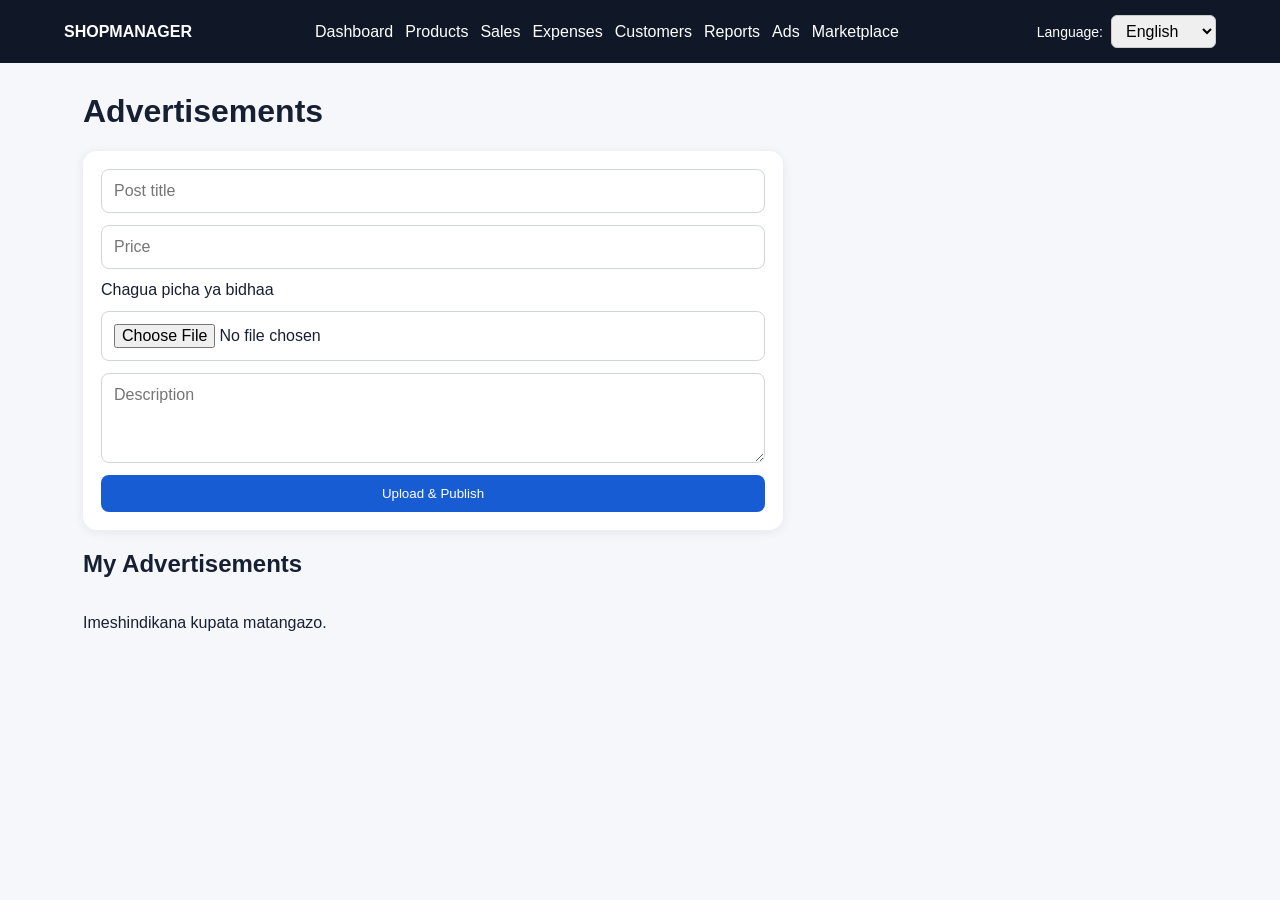
==== frontend/advertisements.html @ 557e0ec4 "First commit - Backend and Frontend" ====
<!doctype html>

<html lang="sw">

<head>

    <meta charset="utf-8">

    <meta
        name="viewport"
        content="width=device-width, initial-scale=1"
    >

    <title>Advertisements</title>

    <link
        rel="stylesheet"
        href="css/style.css"
    >

</head>


<body>

<div id="nav"></div>


<main class="container">

    <h1>Advertisements</h1>


    <form
        id="f"
        class="card"
    >

        <!-- Jina la tangazo -->
        <input
            id="t"
            placeholder="Post title"
            required
        >


        <!-- Bei -->
        <input
            id="p"
            type="number"
            min="0"
            placeholder="Price"
        >


        <!-- Kuchagua picha kutoka computer -->
        <label>
            Chagua picha ya bidhaa
        </label>

        <input
            id="imageFile"
            type="file"
            accept="image/jpeg,image/png,image/webp"
            required
        >


        <!-- Preview ya picha kabla ya kupost -->
        <img
            id="imagePreview"
            class="image-preview"
            alt="Image preview"
        >


        <!-- Maelezo -->
        <textarea
            id="d"
            placeholder="Description"
        ></textarea>


        <button type="submit">
            Upload & Publish
        </button>

    </form>


    <h2>My Advertisements</h2>

    <div
        id="list"
        class="cards"
    ></div>

</main>


<script src="js/api.js"></script>


<script>

    // Tunapata elements kutoka HTML
    const form = document.getElementById("f");

    const titleInput = document.getElementById("t");

    const priceInput = document.getElementById("p");

    const descriptionInput = document.getElementById("d");

    const imageFileInput = document.getElementById("imageFile");

    const imagePreview = document.getElementById("imagePreview");

    const list = document.getElementById("list");


    // -----------------------------
    // PREVIEW YA PICHA
    // -----------------------------

    imageFileInput.addEventListener(
        "change",
        function () {

            const file = this.files[0];

            // Kama seller hajachagua picha
            if (!file) {

                imagePreview.src = "";

                imagePreview.style.display = "none";

                return;
            }


            // Tunaonyesha picha kabla ya upload
            imagePreview.src = URL.createObjectURL(file);

            imagePreview.style.display = "block";
        }
    );


    // -----------------------------
    // KULOAD ADVERTISEMENTS
    // -----------------------------

    async function loadAdvertisements() {

        try {

            const advertisements =
                await api("/advertisements");


            list.innerHTML =
                advertisements.map(ad => {

                    // Kama image ipo tunaonyesha
                    const image = ad.image_url
                        ? `
                            <img
                                src="http://127.0.0.1:8000${ad.image_url}"
                                class="product-image"
                                alt="${ad.title}"
                            >
                        `
                        : "";


                    return `
                        <div class="card">

                            ${image}

                            <h3>
                                ${ad.title}
                            </h3>

                            <p>
                                ${ad.description || ""}
                            </p>

                            <b>
                                ${
                                    ad.price
                                        ? "TZS " +
                                          Number(ad.price)
                                          .toLocaleString()
                                        : ""
                                }
                            </b>

                        </div>
                    `;

                }).join("");

        } catch (error) {

            console.error(error);

            list.innerHTML = `
                <p>
                    Imeshindikana kupata matangazo.
                </p>
            `;
        }
    }


    // -----------------------------
    // KUPOST ADVERTISEMENT
    // -----------------------------

    form.addEventListener(
        "submit",
        async function (event) {

            event.preventDefault();


            try {

                const file =
                    imageFileInput.files[0];


                // Hakikisha picha imechaguliwa
                if (!file) {

                    alert(
                        "Tafadhali chagua picha ya bidhaa."
                    );

                    return;
                }


                // Hatua ya kwanza:
                // Upload picha kwenda FastAPI
                const imageUrl =
                    await uploadImage(file);


                console.log(
                    "Uploaded image:",
                    imageUrl
                );


                // Hatua ya pili:
                // Hifadhi Advertisement pamoja na image URL
                await api(
                    "/advertisements",
                    {
                        method: "POST",

                        body: {

                            title:
                                titleInput.value,

                            price:
                                priceInput.value
                                    ? Number(priceInput.value)
                                    : null,

                            description:
                                descriptionInput.value || null,

                            image_url:
                                imageUrl,

                            is_published:
                                true
                        }
                    }
                );


                alert(
                    "Advertisement imepostiwa kikamilifu!"
                );


                // Safisha form
                form.reset();

                imagePreview.src = "";

                imagePreview.style.display = "none";


                // Reload advertisements
                loadAdvertisements();


            } catch (error) {

                console.error(error);

                alert(
                    "Error: " + error.message
                );
            }
        }
    );


    // Load advertisements page ikifunguka
    loadAdvertisements();

</script>

</body>

</html>
---- frontend/css/style.css ----
* {
  box-sizing: border-box;
}
body {
  margin: 0;
  font-family: Arial, sans-serif;
  background: #f5f7fb;
  color: #172033;
}
.header {
  background: #101828;
  color: #fff;
  padding: 15px 5%;
  display: flex;
  justify-content: space-between;
  align-items: center;
  gap: 15px;
  flex-wrap: wrap;
}
.header nav {
  display: flex;
  gap: 12px;
  flex-wrap: wrap;
}
.header a {
  color: #fff;
  text-decoration: none;
}
.container {
  max-width: 1150px;
  margin: 30px auto;
  padding: 0 18px;
}
.hero {
  min-height: 75vh;
  display: flex;
  align-items: center;
}
.hero h1 {
  font-size: 48px;
}
.card,
.stat {
  background: #fff;
  padding: 18px;
  border-radius: 14px;
  box-shadow: 0 2px 12px #10182812;
}
.grid {
  display: grid;
  grid-template-columns: repeat(auto-fit, minmax(180px, 1fr));
  gap: 15px;
}
.stat span {
  color: #667085;
}
.stat b {
  display: block;
  font-size: 24px;
  margin-top: 8px;
}
form {
  display: grid;
  gap: 12px;
  max-width: 700px;
  margin-bottom: 20px;
}
input,
textarea,
select {
  padding: 12px;
  border: 1px solid #d0d5dd;
  border-radius: 8px;
  font: inherit;
}
textarea {
  min-height: 90px;
}
button,
.btn {
  background: #175cd3;
  color: white;
  border: 0;
  border-radius: 8px;
  padding: 11px 16px;
  cursor: pointer;
  text-decoration: none;
}
.secondary {
  background: #475467;
}
.cards {
  display: grid;
  grid-template-columns: repeat(auto-fit, minmax(230px, 1fr));
  gap: 16px;
}
.auth {
  min-height: 100vh;
  display: grid;
  place-items: center;
  padding: 20px;
}
.auth .card {
  width: min(420px, 100%);
}
.top {
  display: flex;
  justify-content: space-between;
  align-items: center;
}
.row {
  display: grid;
  grid-template-columns: 1fr 120px;
  gap: 10px;
}
@media (max-width: 700px) {
  .hero h1 {
    font-size: 36px;
  }
  .row {
    grid-template-columns: 1fr;
  }
}

/* Muonekano wa picha kwenye Marketplace */
.marketplace-image {
    width: 100%;
    height: 220px;
    object-fit: cover;
    border-radius: 10px;
    margin-bottom: 15px;
}

/* Muonekano wa card ya tangazo */
.marketplace-card {
    overflow: hidden;
}

/* Picha tunayo-preview kabla ya ku-upload */
.image-preview {
    width: 250px;
    height: 200px;
    object-fit: cover;
    border-radius: 10px;
    display: none;
    border: 1px solid #d0d5dd;
}


/* Picha kwenye advertisement */
.product-image {
    width: 100%;
    height: 220px;
    object-fit: cover;
    border-radius: 10px;
    margin-bottom: 12px;
}

/* Row moja ya bidhaa kwenye sale */
.sale-row {
    display: flex;
    gap: 10px;
    margin-bottom: 12px;
    align-items: center;
}


/* Select ya product */
.sale-row select {
    flex: 1;
}


/* Quantity */
.sale-row input {
    width: 120px;
}


/* Kwenye screen ndogo */
@media (max-width: 600px) {

    .sale-row {
        flex-direction: column;
        align-items: stretch;
    }

    .sale-row input {
        width: auto;
    }
}

/* Table ya kuonyesha customers */
.data-table {
    width: 100%;
    border-collapse: collapse;
    margin-top: 20px;
}

/* Header na cells za table */
.data-table th,
.data-table td {
    border: 1px solid #ddd;
    padding: 10px;
    text-align: left;
}

/* Header ya table */
.data-table th {
    font-weight: bold;
}

/* Buttons ndani ya Actions */
.data-table button {
    margin-right: 5px;
    margin-bottom: 5px;
}

/* =====================================================
   LANGUAGE SELECTOR
   ===================================================== */

.language-box {
    display: flex;
    align-items: center;
    gap: 8px;
    margin-left: 15px;
}

.language-box label {
    font-size: 14px;
}

.language-box select {
    padding: 6px 10px;
    border-radius: 6px;
    border: 1px solid #ccc;
    cursor: pointer;
}
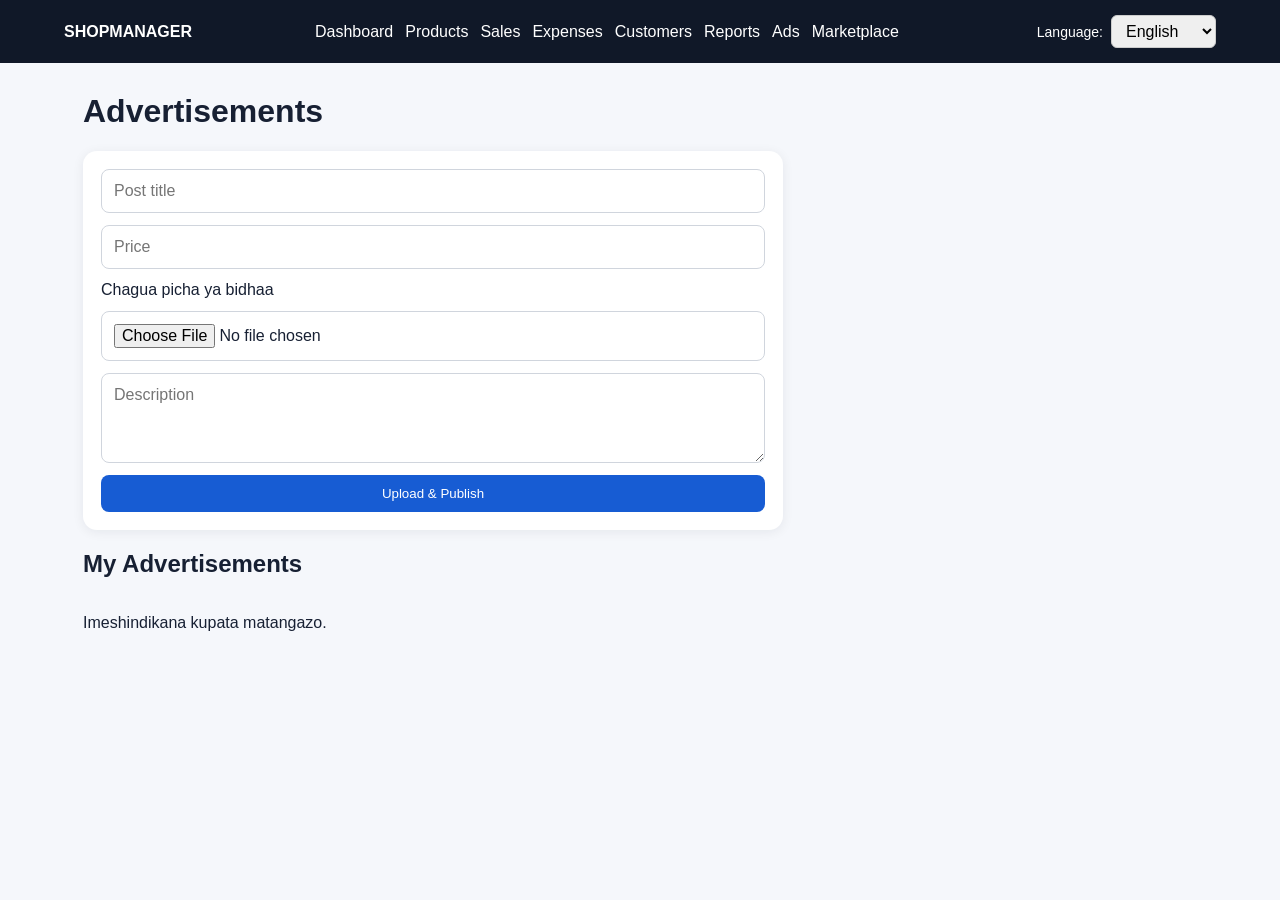
==== commit 02356738: "Update API base URL to Render deployment" ====
--- a/frontend/advertisements.html
+++ b/frontend/advertisements.html
@@ -96,11 +96,7 @@
     ></div>
 
 </main>
-
-
 <script src="js/api.js"></script>
-
-
 <script>
 
     // Tunapata elements kutoka HTML
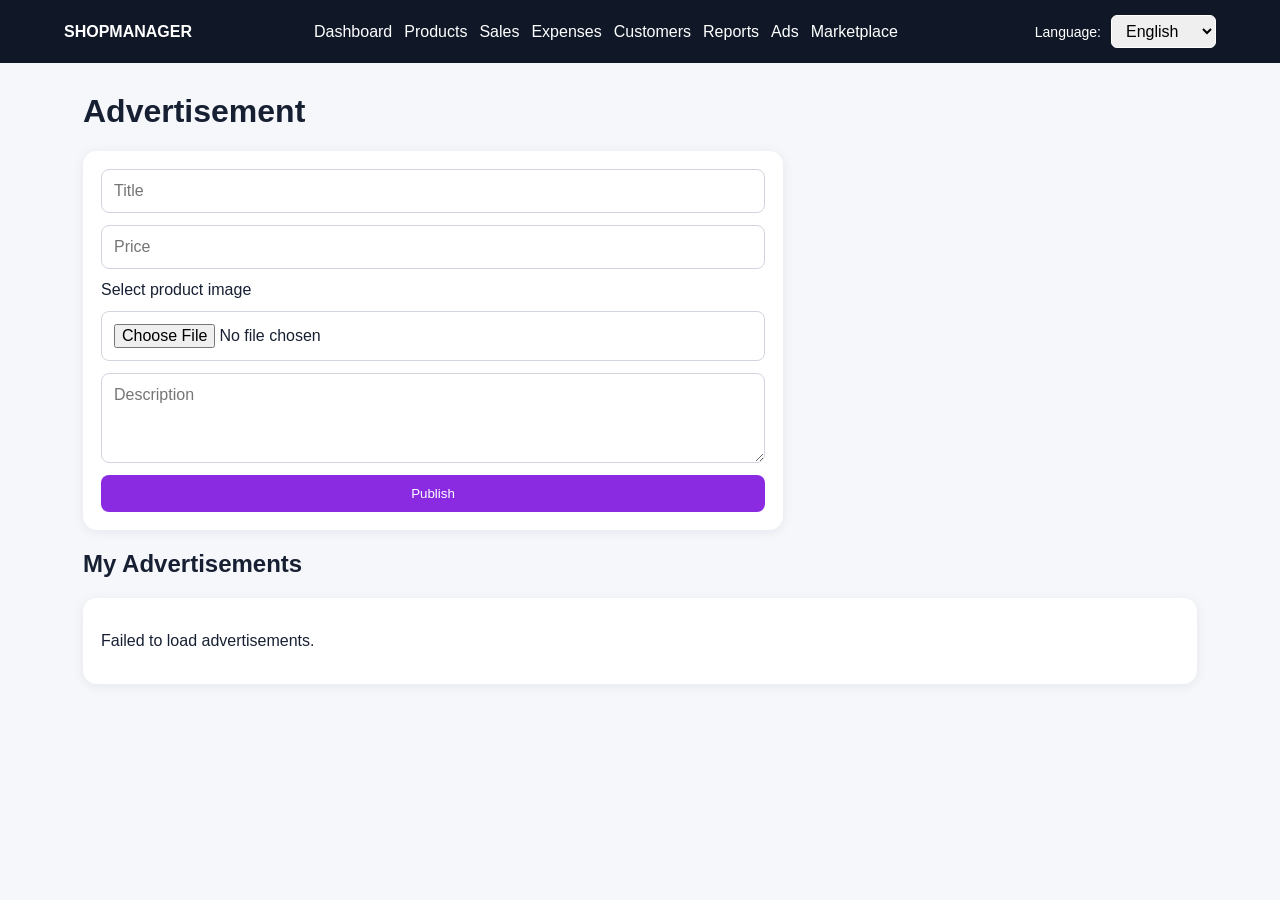
==== commit 8399e64b: "frontend update" ====
--- a/frontend/advertisements.html
+++ b/frontend/advertisements.html
@@ -1,9 +1,7 @@
 <!doctype html>
-
 <html lang="sw">
 
 <head>
-
     <meta charset="utf-8">
 
     <meta
@@ -17,304 +15,408 @@
         rel="stylesheet"
         href="css/style.css"
     >
-
 </head>
 
 
 <body>
 
-<div id="nav"></div>
-
-
-<main class="container">
-
-    <h1>Advertisements</h1>
-
-
-    <form
-        id="f"
-        class="card"
-    >
-
-        <!-- Jina la tangazo -->
-        <input
-            id="t"
-            placeholder="Post title"
-            required
+    <!-- Navigation ya mfumo -->
+    <div id="nav"></div>
+
+
+    <main class="container">
+
+        <!-- Kichwa cha ukurasa -->
+        <h1 data-i18n="advertisement">
+            Advertisements
+        </h1>
+
+
+        <!-- Form ya kutengeneza advertisement -->
+        <form
+            id="f"
+            class="card"
         >
 
-
-        <!-- Bei -->
-        <input
-            id="p"
-            type="number"
-            min="0"
-            placeholder="Price"
-        >
-
-
-        <!-- Kuchagua picha kutoka computer -->
-        <label>
-            Chagua picha ya bidhaa
-        </label>
-
-        <input
-            id="imageFile"
-            type="file"
-            accept="image/jpeg,image/png,image/webp"
-            required
-        >
-
-
-        <!-- Preview ya picha kabla ya kupost -->
-        <img
-            id="imagePreview"
-            class="image-preview"
-            alt="Image preview"
-        >
-
-
-        <!-- Maelezo -->
-        <textarea
-            id="d"
-            placeholder="Description"
-        ></textarea>
-
-
-        <button type="submit">
-            Upload & Publish
-        </button>
-
-    </form>
-
-
-    <h2>My Advertisements</h2>
-
-    <div
-        id="list"
-        class="cards"
-    ></div>
-
-</main>
-<script src="js/api.js"></script>
-<script>
-
-    // Tunapata elements kutoka HTML
-    const form = document.getElementById("f");
-
-    const titleInput = document.getElementById("t");
-
-    const priceInput = document.getElementById("p");
-
-    const descriptionInput = document.getElementById("d");
-
-    const imageFileInput = document.getElementById("imageFile");
-
-    const imagePreview = document.getElementById("imagePreview");
-
-    const list = document.getElementById("list");
-
-
-    // -----------------------------
-    // PREVIEW YA PICHA
-    // -----------------------------
-
-    imageFileInput.addEventListener(
-        "change",
-        function () {
-
-            const file = this.files[0];
-
-            // Kama seller hajachagua picha
-            if (!file) {
-
-                imagePreview.src = "";
-
-                imagePreview.style.display = "none";
-
-                return;
-            }
-
-
-            // Tunaonyesha picha kabla ya upload
-            imagePreview.src = URL.createObjectURL(file);
-
-            imagePreview.style.display = "block";
-        }
-    );
-
-
-    // -----------------------------
-    // KULOAD ADVERTISEMENTS
-    // -----------------------------
-
-    async function loadAdvertisements() {
-
-        try {
-
-            const advertisements =
-                await api("/advertisements");
-
-
-            list.innerHTML =
-                advertisements.map(ad => {
-
-                    // Kama image ipo tunaonyesha
-                    const image = ad.image_url
-                        ? `
-                            <img
-                                src="http://127.0.0.1:8000${ad.image_url}"
-                                class="product-image"
-                                alt="${ad.title}"
-                            >
-                        `
-                        : "";
-
-
-                    return `
-                        <div class="card">
-
-                            ${image}
-
-                            <h3>
-                                ${ad.title}
-                            </h3>
-
-                            <p>
-                                ${ad.description || ""}
-                            </p>
-
-                            <b>
-                                ${
-                                    ad.price
-                                        ? "TZS " +
-                                          Number(ad.price)
-                                          .toLocaleString()
-                                        : ""
-                                }
-                            </b>
-
-                        </div>
-                    `;
-
-                }).join("");
-
-        } catch (error) {
-
-            console.error(error);
-
-            list.innerHTML = `
-                <p>
-                    Imeshindikana kupata matangazo.
-                </p>
-            `;
-        }
-    }
-
-
-    // -----------------------------
-    // KUPOST ADVERTISEMENT
-    // -----------------------------
-
-    form.addEventListener(
-        "submit",
-        async function (event) {
-
-            event.preventDefault();
-
-
-            try {
-
-                const file =
-                    imageFileInput.files[0];
-
-
-                // Hakikisha picha imechaguliwa
+            <!-- Jina la tangazo -->
+            <input
+                id="t"
+                data-i18n-placeholder="title"
+                placeholder="Post title"
+                required
+            >
+
+
+            <!-- Bei -->
+            <input
+                id="p"
+                type="number"
+                min="0"
+                data-i18n-placeholder="price"
+                placeholder="Price"
+            >
+
+
+            <!-- Kuchagua picha kutoka computer -->
+            <label data-i18n="select_product_image">
+                Chagua picha ya bidhaa
+            </label>
+
+            <input
+                id="imageFile"
+                type="file"
+                accept="image/jpeg,image/png,image/webp"
+                required
+            >
+
+
+            <!-- Preview ya picha kabla ya kupost -->
+            <img
+                id="imagePreview"
+                class="image-preview"
+                alt="Image preview"
+            >
+
+
+            <!-- Maelezo -->
+            <textarea
+                id="d"
+                data-i18n-placeholder="description"
+                placeholder="Description"
+            ></textarea>
+
+
+            <!-- Button ya kupost -->
+            <button
+                type="submit"
+                data-i18n="publish"
+            >
+                Upload & Publish
+            </button>
+
+        </form>
+
+
+        <!-- Matangazo ya user -->
+        <h2 data-i18n="my_advertisements">
+            My Advertisements
+        </h2>
+
+
+        <div
+            id="list"
+            class="cards"
+        ></div>
+
+    </main>
+
+
+    <script src="js/api.js"></script>
+
+
+    <script>
+
+        // Tunapata elements kutoka HTML
+        const form =
+            document.getElementById("f");
+
+        const titleInput =
+            document.getElementById("t");
+
+        const priceInput =
+            document.getElementById("p");
+
+        const descriptionInput =
+            document.getElementById("d");
+
+        const imageFileInput =
+            document.getElementById("imageFile");
+
+        const imagePreview =
+            document.getElementById("imagePreview");
+
+        const list =
+            document.getElementById("list");
+
+
+        // -----------------------------------
+        // IMAGE PREVIEW
+        // -----------------------------------
+
+        imageFileInput.addEventListener(
+            "change",
+            function () {
+
+                const file = this.files[0];
+
+
+                // Kama seller hajachagua picha
                 if (!file) {
 
-                    alert(
-                        "Tafadhali chagua picha ya bidhaa."
-                    );
+                    imagePreview.src = "";
+
+                    imagePreview.style.display = "none";
 
                     return;
                 }
 
 
-                // Hatua ya kwanza:
-                // Upload picha kwenda FastAPI
-                const imageUrl =
-                    await uploadImage(file);
-
-
-                console.log(
-                    "Uploaded image:",
-                    imageUrl
-                );
-
-
-                // Hatua ya pili:
-                // Hifadhi Advertisement pamoja na image URL
-                await api(
-                    "/advertisements",
-                    {
-                        method: "POST",
-
-                        body: {
-
-                            title:
-                                titleInput.value,
-
-                            price:
-                                priceInput.value
-                                    ? Number(priceInput.value)
-                                    : null,
-
-                            description:
-                                descriptionInput.value || null,
-
-                            image_url:
-                                imageUrl,
-
-                            is_published:
-                                true
-                        }
-                    }
-                );
-
-
-                alert(
-                    "Advertisement imepostiwa kikamilifu!"
-                );
-
-
-                // Safisha form
-                form.reset();
-
-                imagePreview.src = "";
-
-                imagePreview.style.display = "none";
-
-
-                // Reload advertisements
-                loadAdvertisements();
+                // Tunaonyesha picha kabla ya upload
+                imagePreview.src =
+                    URL.createObjectURL(file);
+
+                imagePreview.style.display =
+                    "block";
+            }
+        );
+
+
+        // -----------------------------------
+        // LOAD ADVERTISEMENTS
+        // -----------------------------------
+
+        async function loadAdvertisements() {
+
+            try {
+
+                // Tunaomba advertisements kutoka backend
+                const advertisements =
+                    await api("/advertisements");
+
+
+                // Kama hakuna advertisements
+                if (
+                    !advertisements ||
+                    advertisements.length === 0
+                ) {
+
+                    list.innerHTML = `
+
+                        <div class="card">
+
+                            <p>
+                                ${
+                                    currentLanguage === "sw"
+                                        ? "Hakuna matangazo yaliyopatikana."
+                                        : "No advertisements found."
+                                }
+                            </p>
+
+                        </div>
+
+                    `;
+
+                    return;
+                }
+
+
+                // Tuna-display advertisements
+                list.innerHTML =
+
+                    advertisements.map(ad => {
+
+                        // Kama image ipo tunaonyesha
+                        const image = ad.image_url
+
+                            ? `
+
+                                <img
+                                    src="http://127.0.0.1:8000${ad.image_url}"
+                                    class="product-image"
+                                    alt="${ad.title}"
+                                >
+
+                            `
+
+                            : "";
+
+
+                        return `
+
+                            <div class="card">
+
+                                ${image}
+
+                                <h3>
+                                    ${ad.title}
+                                </h3>
+
+                                <p>
+                                    ${ad.description || ""}
+                                </p>
+
+                                <b>
+
+                                    ${
+                                        ad.price
+                                            ? "TZS " +
+                                              Number(ad.price)
+                                                .toLocaleString()
+                                            : ""
+                                    }
+
+                                </b>
+
+                            </div>
+
+                        `;
+
+                    }).join("");
 
 
             } catch (error) {
 
                 console.error(error);
 
-                alert(
-                    "Error: " + error.message
-                );
+
+                list.innerHTML = `
+
+                    <div class="card">
+
+                        <p>
+
+                            ${
+                                currentLanguage === "sw"
+                                    ? "Imeshindikana kupata matangazo."
+                                    : "Failed to load advertisements."
+                            }
+
+                        </p>
+
+                    </div>
+
+                `;
             }
         }
-    );
-
-
-    // Load advertisements page ikifunguka
-    loadAdvertisements();
-
-</script>
+
+
+        // -----------------------------------
+        // KUPOST ADVERTISEMENT
+        // -----------------------------------
+
+        form.addEventListener(
+            "submit",
+            async function (event) {
+
+                // Zuia page isireload
+                event.preventDefault();
+
+
+                try {
+
+                    const file =
+                        imageFileInput.files[0];
+
+
+                    // Hakikisha picha imechaguliwa
+                    if (!file) {
+
+                        alert(
+                            currentLanguage === "sw"
+                                ? "Tafadhali chagua picha ya bidhaa."
+                                : "Please select a product image."
+                        );
+
+                        return;
+                    }
+
+
+                    // -----------------------------------
+                    // HATUA YA KWANZA
+                    // Upload picha kwenda FastAPI
+                    // -----------------------------------
+
+                    const imageUrl =
+                        await uploadImage(file);
+
+
+                    console.log(
+                        "Uploaded image:",
+                        imageUrl
+                    );
+
+
+                    // -----------------------------------
+                    // HATUA YA PILI
+                    // Hifadhi Advertisement
+                    // pamoja na image URL
+                    // -----------------------------------
+
+                    await api(
+                        "/advertisements",
+                        {
+                            method: "POST",
+
+                            body: {
+
+                                title:
+                                    titleInput.value,
+
+                                price:
+                                    priceInput.value
+                                        ? Number(priceInput.value)
+                                        : null,
+
+                                description:
+                                    descriptionInput.value ||
+                                    null,
+
+                                image_url:
+                                    imageUrl,
+
+                                is_published:
+                                    true
+                            }
+                        }
+                    );
+
+
+                    // Success message
+                    alert(
+                        currentLanguage === "sw"
+                            ? "Tangazo limechapishwa kwa mafanikio!"
+                            : "Advertisement published successfully!"
+                    );
+
+
+                    // Safisha form
+                    form.reset();
+
+                    imagePreview.src = "";
+
+                    imagePreview.style.display =
+                        "none";
+
+
+                    // Reload advertisements
+                    loadAdvertisements();
+
+
+                } catch (error) {
+
+                    console.error(error);
+
+
+                    alert(
+
+                        currentLanguage === "sw"
+
+                            ? "Hitilafu: " + error.message
+
+                            : "Error: " + error.message
+
+                    );
+
+                }
+
+            }
+        );
+
+
+        // Load advertisements page ikifunguka
+        loadAdvertisements();
+
+    </script>
 
 </body>
 
--- a/frontend/css/style.css
+++ b/frontend/css/style.css
@@ -78,7 +78,7 @@
 }
 button,
 .btn {
-  background: #175cd3;
+  background: blueviolet;
   color: white;
   border: 0;
   border-radius: 8px;
@@ -125,7 +125,7 @@
 /* Muonekano wa picha kwenye Marketplace */
 .marketplace-image {
     width: 100%;
-    height: 220px;
+    height: 200px;
     object-fit: cover;
     border-radius: 10px;
     margin-bottom: 15px;
@@ -223,7 +223,7 @@
 .language-box {
     display: flex;
     align-items: center;
-    gap: 8px;
+    gap: 10px;
     margin-left: 15px;
 }
 
@@ -234,6 +234,6 @@
 .language-box select {
     padding: 6px 10px;
     border-radius: 6px;
-    border: 1px solid #ccc;
+    border: 1px solid white;
     cursor: pointer;
 }
